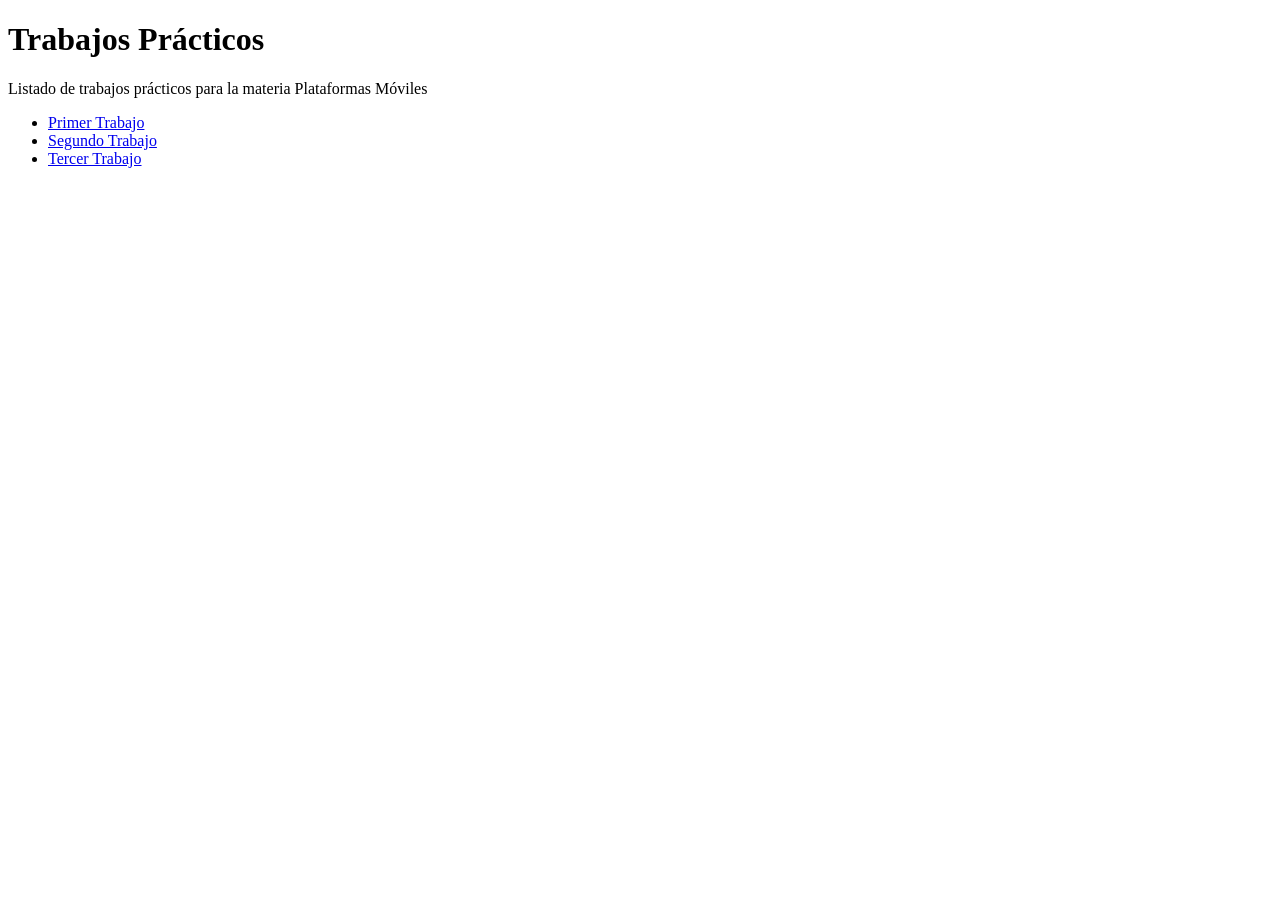
==== index.html @ cb20b347 "Create index.html" ====
<!DOCTYPE html>
<html>
   <head>
      <title>Hola Mundo!</title>
   </head>
   <body>
     <h1>Trabajos Prácticos</h1>
     <p>Listado de trabajos prácticos para la materia Plataformas Móviles</p>
     <ul>
       <li><a href="tp-1/">Primer Trabajo</a></li>
       <li><a href="tp-2/">Segundo Trabajo</a></li>
       <li><a href="tp-3/">Tercer Trabajo</a></li>
     </ul>
   </body>
</html>
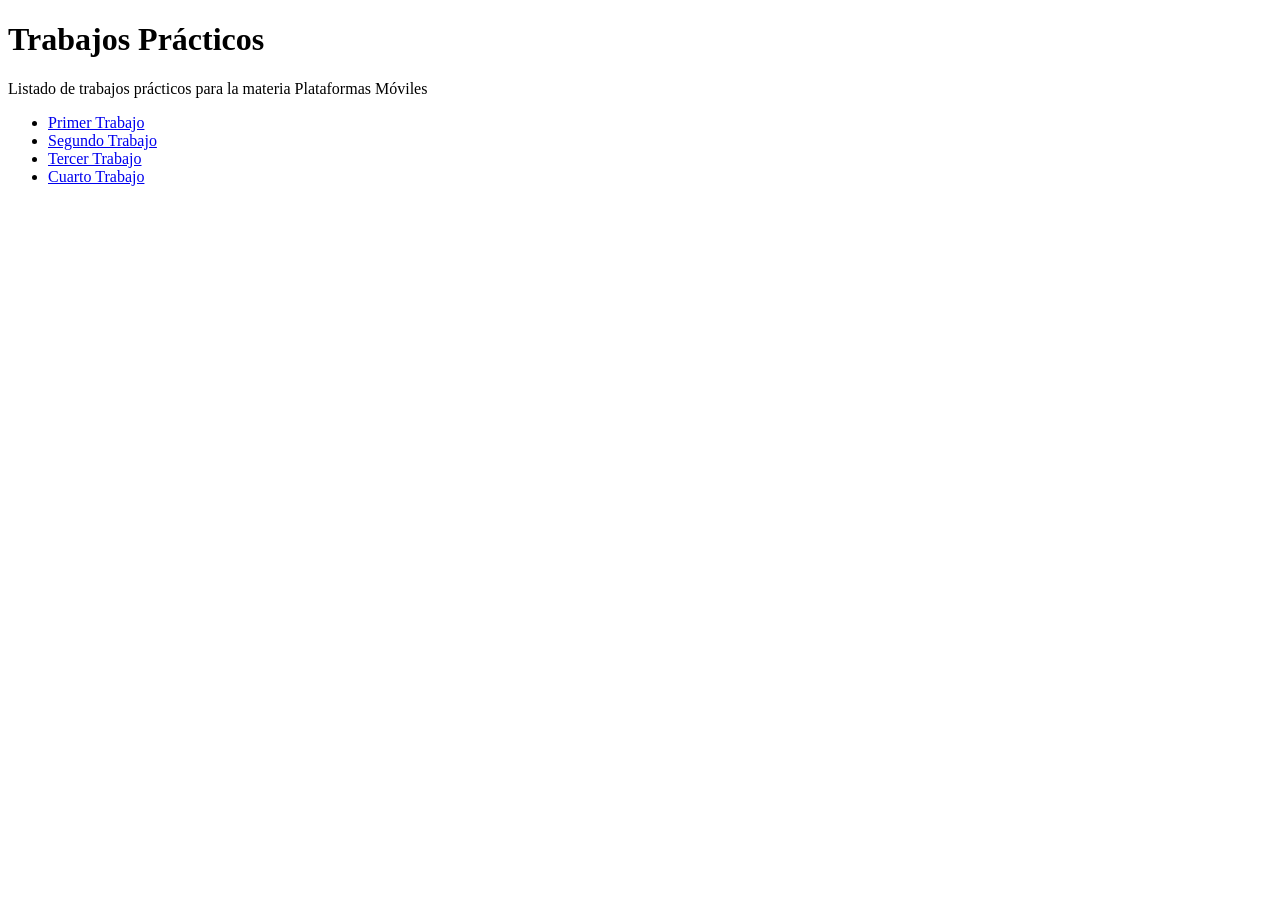
==== commit 133ce212: "Update index.html" ====
--- a/index.html
+++ b/index.html
@@ -10,6 +10,7 @@
        <li><a href="tp-1/">Primer Trabajo</a></li>
        <li><a href="tp-2/">Segundo Trabajo</a></li>
        <li><a href="tp-3/">Tercer Trabajo</a></li>
+      <li><a href="tp-4/">Cuarto Trabajo</a></li>
      </ul>
    </body>
 </html>
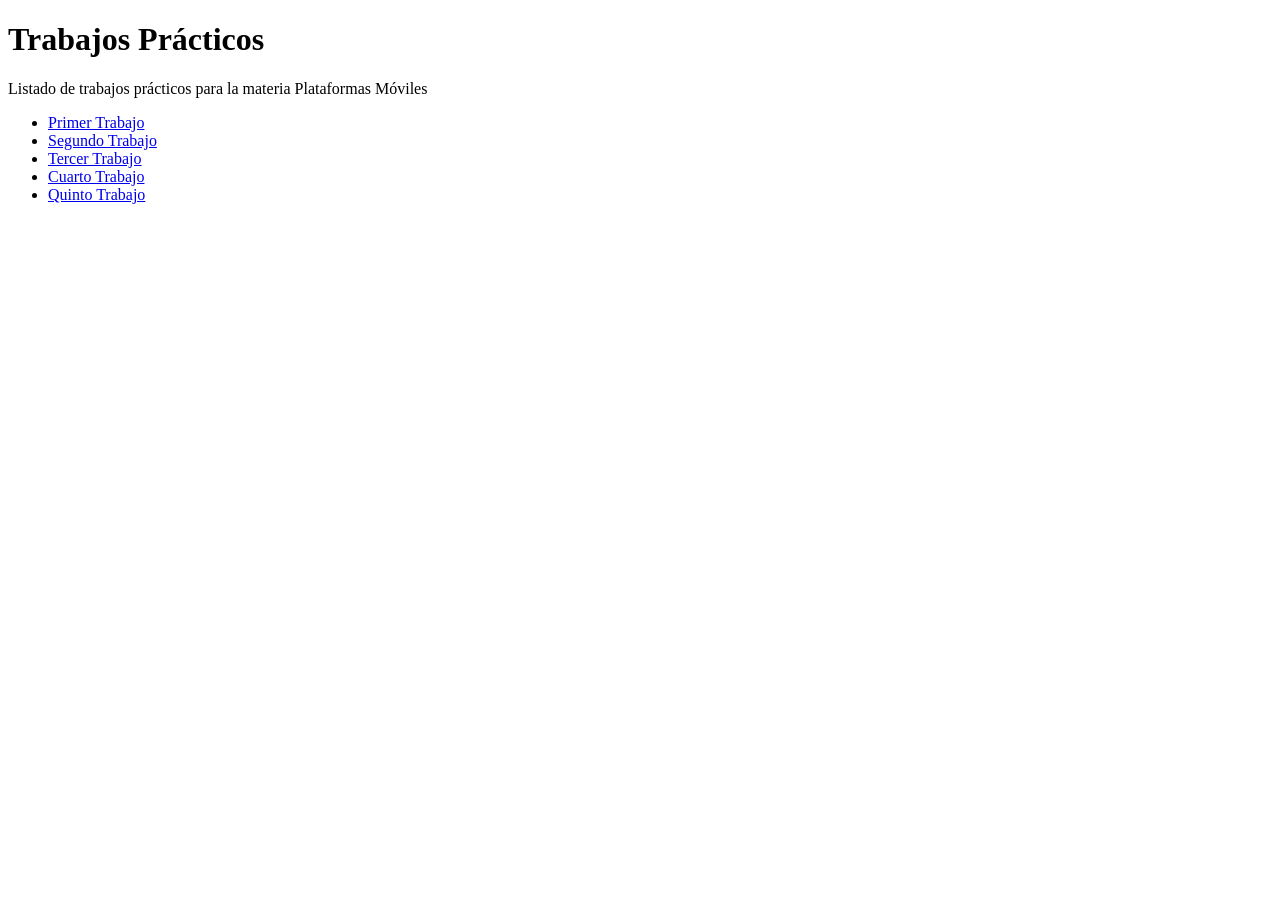
==== commit 2008359f: "Add link to Quinto Trabajo in index.html" ====
--- a/index.html
+++ b/index.html
@@ -10,7 +10,8 @@
        <li><a href="tp-1/">Primer Trabajo</a></li>
        <li><a href="tp-2/">Segundo Trabajo</a></li>
        <li><a href="tp-3/">Tercer Trabajo</a></li>
-      <li><a href="tp-4/">Cuarto Trabajo</a></li>
+       <li><a href="tp-4/">Cuarto Trabajo</a></li>
+         <li><a href="tp-5/">Quinto Trabajo</a></li>
      </ul>
    </body>
 </html>
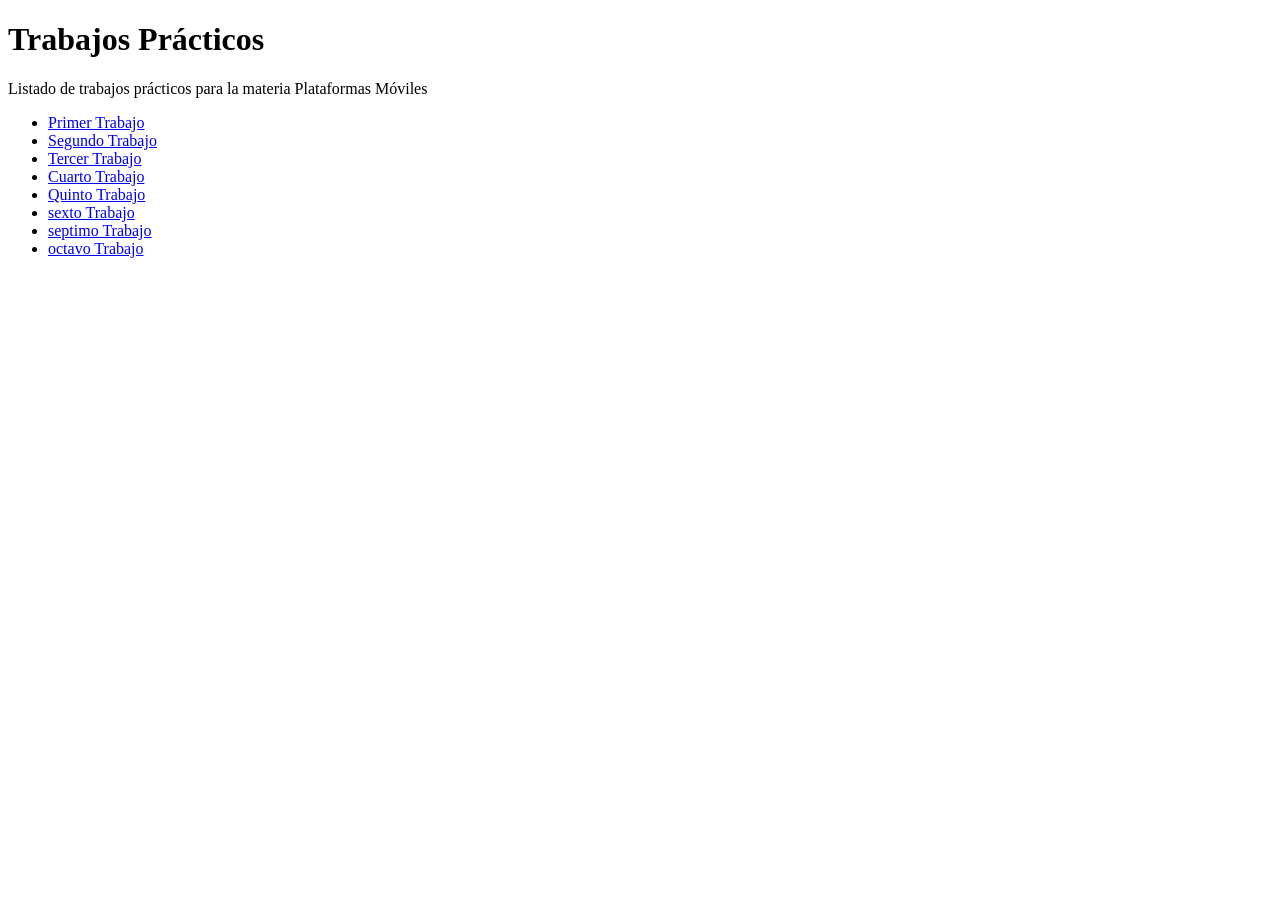
==== commit 0b6cbfd6: "Update index.html" ====
--- a/index.html
+++ b/index.html
@@ -11,7 +11,10 @@
        <li><a href="tp-2/">Segundo Trabajo</a></li>
        <li><a href="tp-3/">Tercer Trabajo</a></li>
        <li><a href="tp-4/">Cuarto Trabajo</a></li>
-         <li><a href="tp-5/">Quinto Trabajo</a></li>
+       <li><a href="tp-5/">Quinto Trabajo</a></li>
+       <li><a href="tp-6/">sexto Trabajo</a></li>
+       <li><a href="tp-7/">septimo Trabajo</a></li>
+       <li><a href="tp-8/">octavo Trabajo</a></li>
      </ul>
    </body>
 </html>
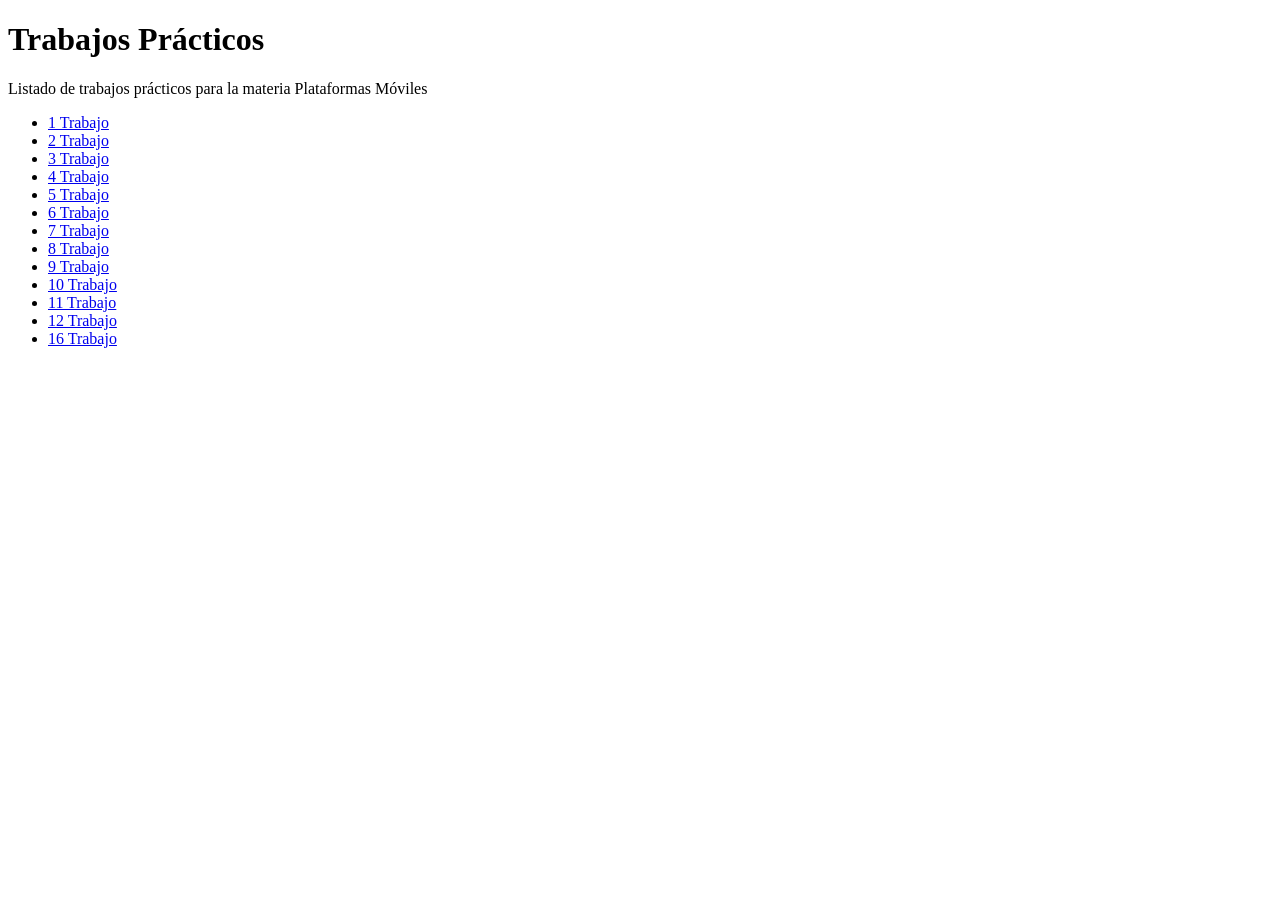
==== commit fb5602f8: "Update list of trabajos prácticos in index.html" ====
--- a/index.html
+++ b/index.html
@@ -7,14 +7,22 @@
      <h1>Trabajos Prácticos</h1>
      <p>Listado de trabajos prácticos para la materia Plataformas Móviles</p>
      <ul>
-       <li><a href="tp-1/">Primer Trabajo</a></li>
-       <li><a href="tp-2/">Segundo Trabajo</a></li>
-       <li><a href="tp-3/">Tercer Trabajo</a></li>
-       <li><a href="tp-4/">Cuarto Trabajo</a></li>
-       <li><a href="tp-5/">Quinto Trabajo</a></li>
-       <li><a href="tp-6/">sexto Trabajo</a></li>
-       <li><a href="tp-7/">septimo Trabajo</a></li>
-       <li><a href="tp-8/">octavo Trabajo</a></li>
+       <li><a href="tp-1/">1 Trabajo</a></li>
+       <li><a href="tp-2/">2 Trabajo</a></li>
+       <li><a href="tp-3/">3 Trabajo</a></li>
+       <li><a href="tp-4/">4 Trabajo</a></li>
+       <li><a href="tp-5/">5 Trabajo</a></li>
+       <li><a href="tp-6/">6 Trabajo</a></li>
+       <li><a href="tp-7/">7 Trabajo</a></li>
+       <li><a href="tp-8/">8 Trabajo</a></li>
+        
+       <li><a href="tp-9/">9 Trabajo</a></li>
+       <li><a href="tp-10/">10 Trabajo</a></li>
+       <li><a href="tp-11/">11 Trabajo</a></li>
+       <li><a href="tp-12/">12 Trabajo</a></li>
+
+        
+       <li><a href="tp-16/">16 Trabajo</a></li>
      </ul>
    </body>
 </html>
